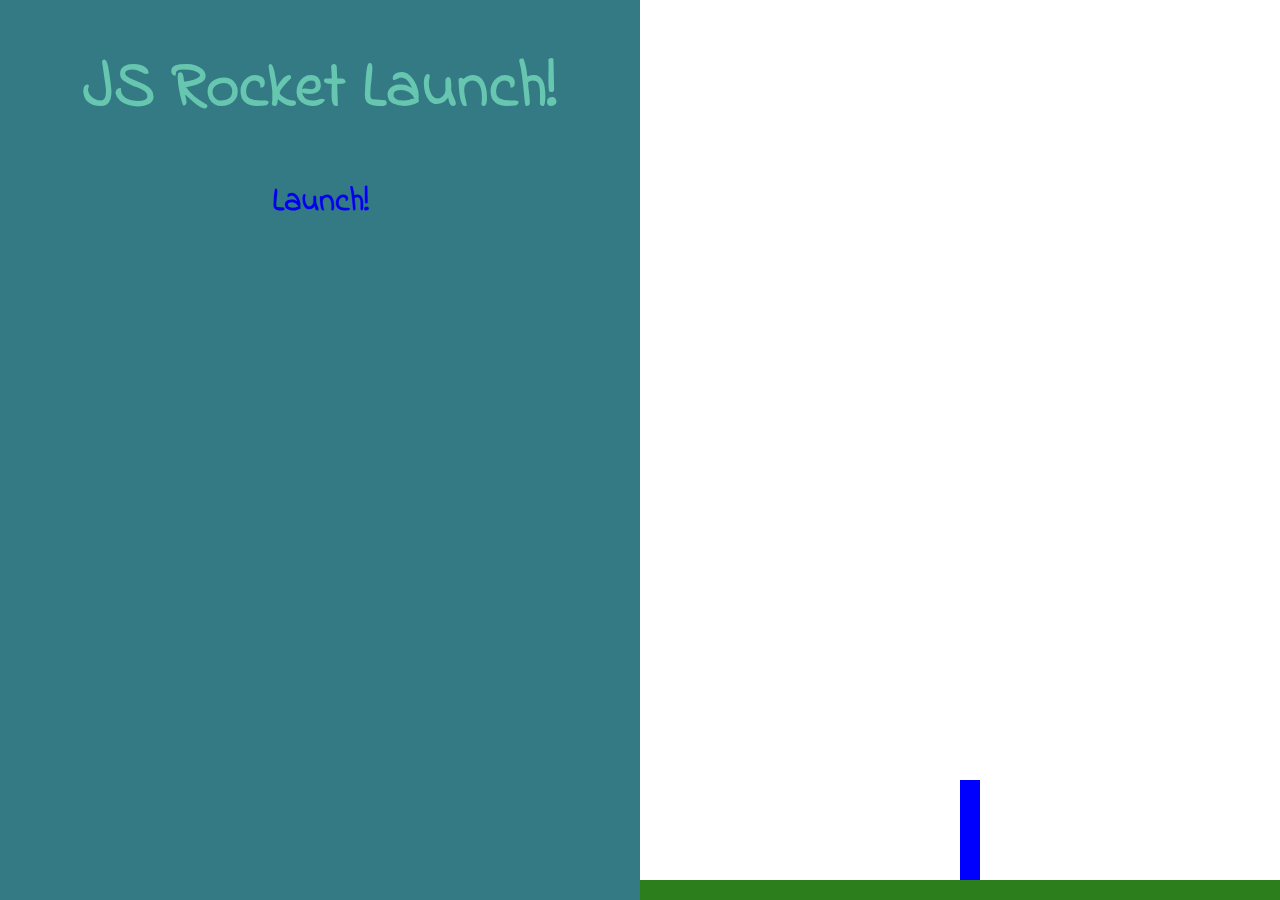
==== rocket.html @ 5a51b665 "Begining html rocket code" ====
<!DOCTYPE html>
<html>
<head>
	<link rel="stylesheet" type="text/css" href="rocket.css">
	<link href="https://fonts.googleapis.com/css?family=Indie+Flower|Ubuntu" rel="stylesheet">
	<title>Rocket Launch Sequence!</title>
</head>
<body class="body-state1">
	<div class="left">
		<div class="state1"></div>
		<h1>JS Rocket Launch!</h1>
		<a href="#" class="button" onclick="startCoundown();">Launch!</a>
		<div class="state2">
		<h1 id="countdown">10</h1>
		<a href="#" class="button" onclick="abort();">Abort!</a>
		</div>
		<div class="state3">
		<h1>Lift Off!</h1>
		</div>
		<div class="state4">
		<h1>Well Done!</h1>
		<a href="#" class="button" onclick="doItAgain();">Do It Again!</a>
		</div>
		<div class="state5">
		<h1>Oh No!!!</h1>
		<a href="#" class="button" onclick="doItAgain();">Try Again!</a>
		</div>
	</div>
	<div class="right">
	<div class="ground"></div>
	<div class="rocket"></div>
	</div>
</body>
</html>
---- rocket.css ----
.left {
	position: fixed;
	background-color: #337A84;
	width: 50%;
	height: 100%;
	top: 0;
	left: 0;
	color: #67C6AF;
	font-family: 'Indie Flower', cursive;
	text-align: center;
	font-weight: bold;
	font-size: 2em;
}
.right {
	position: fixed;
	background-color: white;
	width: 50%;
	height: 100%;
	top: 0;
	right: 0;
	color: #337A84;
	font-family: 'Indie Flower', cursive;
	text-align: center;
}
.rocket {
	position: absolute;
	left: 50%;
	bottom: 20px;
	width: 20px;
	height: 100px;
	background-color: blue;
	transition: bottom 10000ms;
}
.rocket.flying {
	bottom: 1000px;
}
.ground {
	background-color: #2C7E1D;
	position: absolute;
	bottom: 0;
	left: 0;
	height: 20px;
	width: 100%;
}
.state1, .state2, .state3, .state4, .state5 {display: none;}
body.body-state1 .state1 {display: block;}
body.body-state2 .state2 {display: block;}
body.body-state3 .state3 {display: block;}
body.body-state4 .state4 {display: block;}
body.body-state5 .state5 {display: block;}
a {
	text-decoration: none;
}
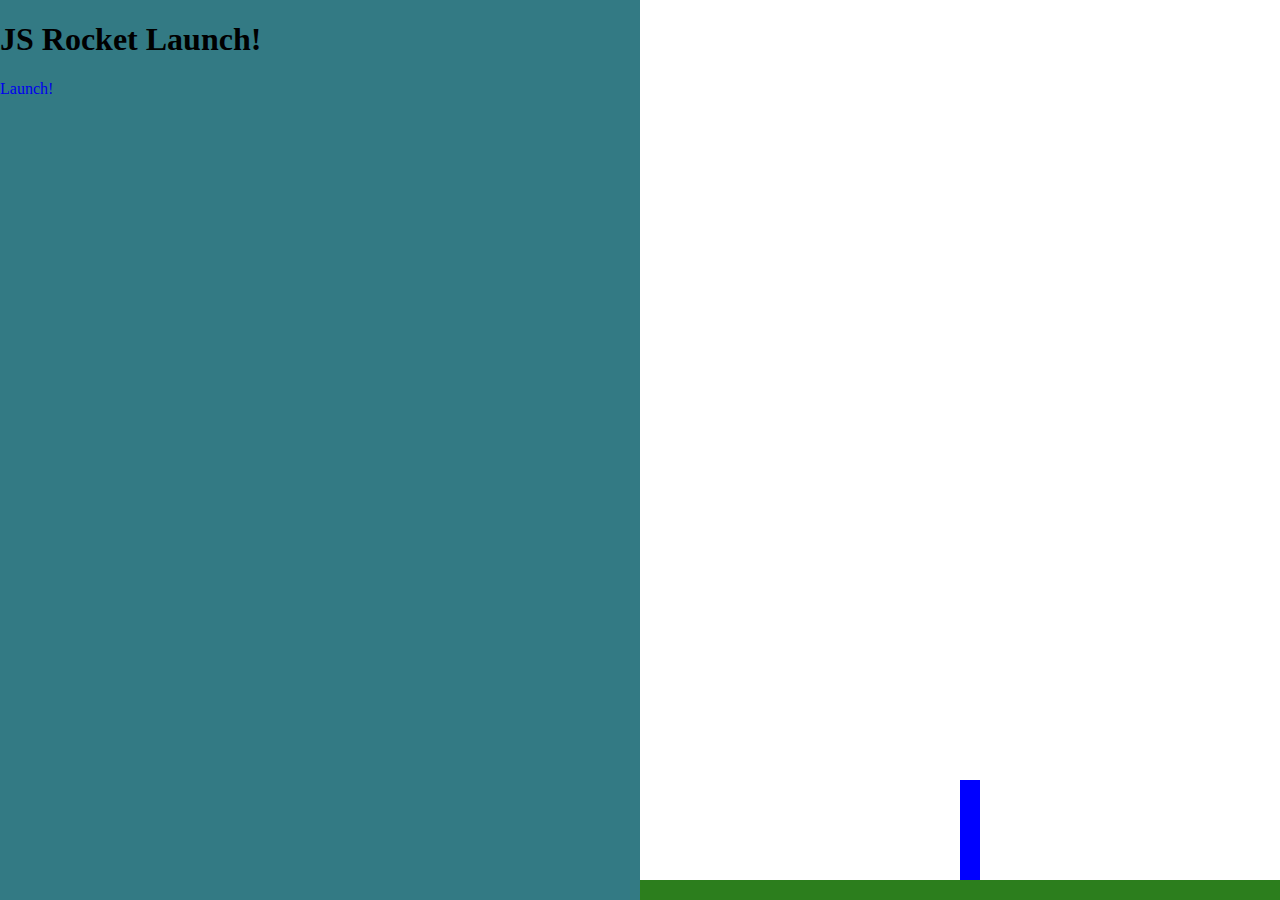
==== commit 3db2b73b: "Changed class 5" ====
--- a/rocket.html
+++ b/rocket.html
@@ -24,7 +24,7 @@
 		<div class="state5">
 		<h1>Oh No!!!</h1>
 		<a href="#" class="button" onclick="doItAgain();">Try Again!</a>
-		</div>
+		</div> 
 	</div>
 	<div class="right">
 	<div class="ground"></div>
--- a/rocket.css
+++ b/rocket.css
@@ -5,11 +5,6 @@
 	height: 100%;
 	top: 0;
 	left: 0;
-	color: #67C6AF;
-	font-family: 'Indie Flower', cursive;
-	text-align: center;
-	font-weight: bold;
-	font-size: 2em;
 }
 .right {
 	position: fixed;
@@ -18,9 +13,6 @@
 	height: 100%;
 	top: 0;
 	right: 0;
-	color: #337A84;
-	font-family: 'Indie Flower', cursive;
-	text-align: center;
 }
 .rocket {
 	position: absolute;
